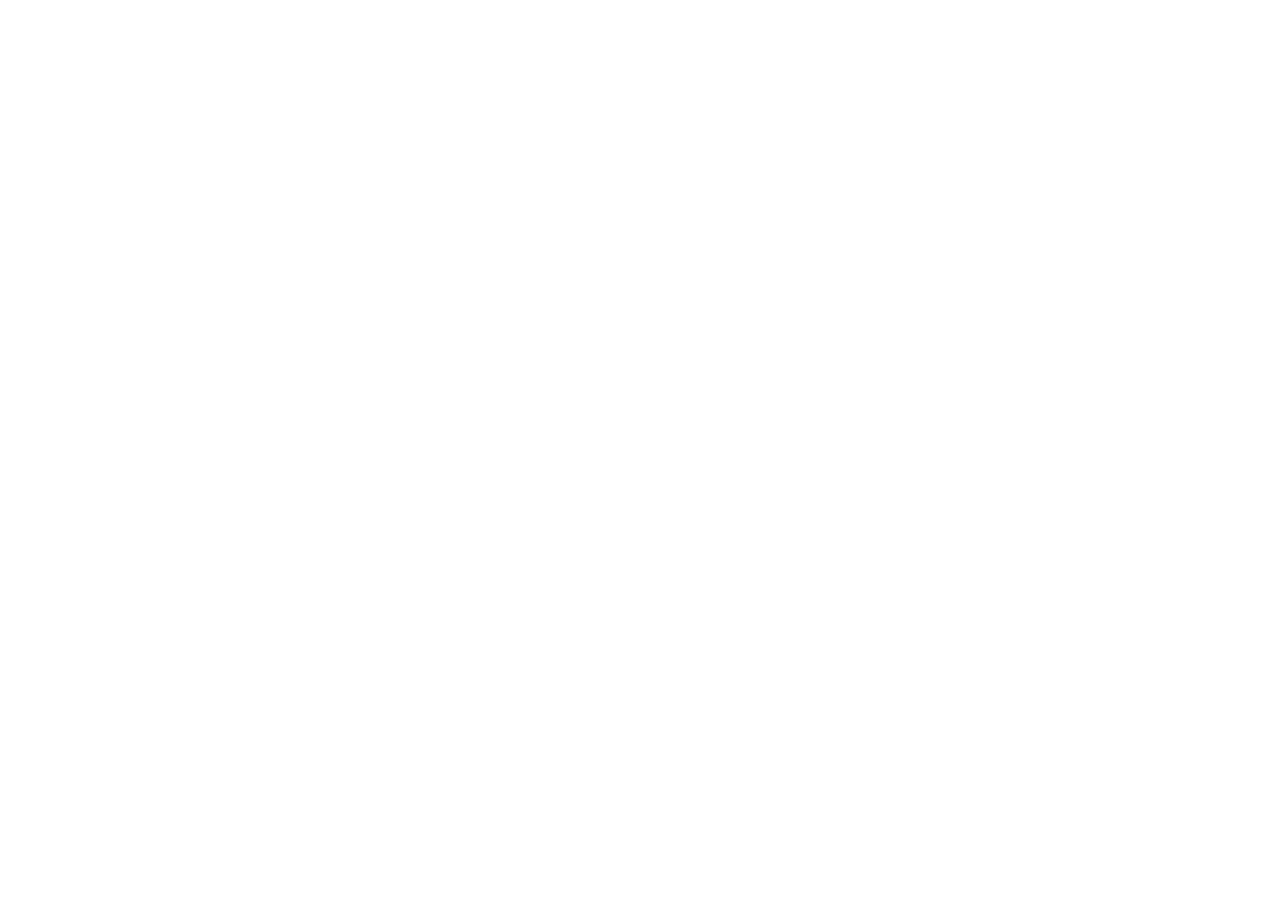
==== Middleton_Map/index.html @ d949b486 "Middleton Map" ====
<!DOCTYPE html>
<html lang="en">
    <head>
        <meta charset="utf-8">
        <meta name="viewport" content="width=device-width">
            <title>Middleton Sample Map</title>

            <!--P O T E N T I A L  F O N T S-->
          <link rel="stylesheet" href="https://fonts.googleapis.com/css?family=Quicksand">
          <link rel="stylesheet" href="https://fonts.googleapis.com/css?family=Gotu">
          <link rel="stylesheet" href="https://fonts.googleapis.com/css2?family=IM+Fell+English&display=swap">


          <!-- PROJECT STYLE SHEETS-->
          <link rel="stylesheet" href="css/bootstrap.min.css">
          <link rel="stylesheet" href="css/bootstrap-theme.min.css">
          <link rel="stylesheet" href="lib/leaflet/leaflet.css">
          <!-- <link rel="stylesheet" href="css/animation.css"> -->
          <link rel="stylesheet" href="css/style.css">

          <!-- FAVICON -->
          <link rel="icon" href="img/Favicon.jpg">

    </head>

    <body>

  <!-- Map container -->
  <div id="mapid"></div>













        <!--WEBSITE TITLE AND AUTHORSHIP-->
        <!-- <header class="header">

          <div class="area" >
            <ul class="circles">
                    <li></li>
                    <li></li>
                    <li></li>
                    <li></li>
                    <li></li>
                    <li></li>
                    <li></li>
                    <li></li>
                    <li></li>
                    <li></li>
            </ul>
          </div>

            <h1 id="headerText">States: Helping or Harming Elections?</em></h1>
            <em><h5 id="subheaderText">Created by: Chris Archuleta, Regan Murray, and Michael Biehl</h5></em>
            <h3 id="Welcome">Welcome</h3>
            <p id="Welcome">This website briefly presents recent data pertaining to state legislation on voting.
              Several important laws that impact voting abilities are presented in the map below and explained in detail afterwards.
              Some states pass laws making it easier to vote while others pass stricter laws.
              This data is especially relevant now as many states
              have gotten stricter with their voting laws, with one important moment being the conclusion of the
              <b><em><a id="welcomelink" href="https://www.supremecourt.gov/opinions/12pdf/12-96_6k47.pdf" target="_blank" class="externallink">Shelby County v. Holder</a></em></b> Supreme Court case in 2013.
              A key dimension in the issue of voting laws is that of <em><a id="welcomelink" href="#voterID" class="externallink">voter suppression</a></em>, the systematic disabling and discouragement of minority votes.
            </p>
            <br>

        </header> -->

        <!-- <div class="retrieveContainer">
            <div class="retrievePanel">
              <p id ="retrieveTitle" style="color : white" >
                No State Selected
              </p>

            </div>
        </div> -->

        <!-- ROW CONTAINING LEGEND, MAP, AND RETRIEVE PANEL COLUMNS -->
        <!-- <div class="map-row"> -->

            <!-- LEGEND COLUMN START -->
            <!-- <div class="legend-column"> -->

                <!-- ACCORDION LEGEND -->
                <!-- <div class="panel-group" id="accordion"> -->

                    <!-- ACCORDION SECTION 1 -->
                    <!-- <div class="panel panel-default">
                        <div class="panel-heading">
                            <h4 class="panel-title">
                              <a class="collapsed1" data-toggle="collapse" data-parent="#accordion" href="#collapse1">Dog-Friendly Trails</a>
                        </div>
                        <div id="collapse1" class="panel-collapse collapse in">
                          <div class="panel-body">

                            <img src="/img/Legible Example.png" style="width:100%">

                          </div>
                        </div>
                    </div> -->

                    <!-- ACCORDION SECTION 2 -->
                    <!-- <div class="panel panel-default">
                        <div class="panel-heading">
                            <h4 class="panel-title">
                              <a class="collapsed2" data-toggle="collapse" data-parent="#accordion" href="#collapse2">Early Voting Status</a>
                        </div>
                        <div id="collapse2" class="panel-collapse collapse">
                          <div class="panel-body">

                            <img src="/img/Example Early Vote.png" style="width:100%"> -->

                            <!-- <p class="SubText">LEGEND CONTENT</p> -->

                          <!-- </div>
                        </div>
                    </div> -->

                    <!-- ACCORDION SECTION 3 -->
                    <!-- <div class="panel panel-default">
                        <div class="panel-heading">
                            <h4 class="panel-title">
                              <a class="collapsed3" data-toggle="collapse" data-parent="#accordion" href="#collapse3">Incorrectly Cast Provisional Vote</a>
                        </div>
                        <div id="collapse3" class="panel-collapse collapse">
                          <div class="panel-body">

                            <img src="/img/Example Provisional Vote.png" style="width:100%">

                          </div>
                        </div>
                    </div> -->

                    <!-- ACCORDION SECTION 4 -->
                    <!-- <div class="panel panel-default">
                        <div class="panel-heading">
                            <h4 class="panel-title">
                              <a class="collapsed4" data-toggle="collapse" data-parent="#accordion" href="#collapse4">Online Registration</a>
                        </div>
                        <div id="collapse4" class="panel-collapse collapse">
                          <div class="panel-body">

                            <img src="/img/Example Online Reg.png" style="width:100%">

                          </div>
                        </div>
                    </div> -->

                    <!-- ACCORDION SECTION 5 -->
                    <!-- <div class="panel panel-default">
                        <div class="panel-heading">
                            <h4 class="panel-title">
                              <a class="collapsed5" data-toggle="collapse" data-parent="#accordion" href="#collapse5">Voter ID Requirement</a>
                        </div>
                        <div id="collapse5" class="panel-collapse collapse">
                          <div class="panel-body">

                            <img src="/img/Example ID.png" style="width:100%">

                          </div>
                        </div>
                    </div> -->

                    <!-- ACCORDION SECTION 6 -->
                    <!-- <div class="panel panel-default">
                        <div class="panel-heading">
                            <h4 class="panel-title">
                              <a class="collapsed6" data-toggle="collapse" data-parent="#accordion" href="#collapse6">Election Day Vote Centers</a>
                        </div>
                        <div id="collapse6" class="panel-collapse collapse">
                          <div class="panel-body">

                            <img src="/img/Example Vote Centers.png" style="width:100%">

                          </div>
                        </div>
                    </div> -->

                    <!-- ACCORDION SECTION 7 -->
                    <!-- <div class="panel panel-default">
                        <div class="panel-heading">
                            <h4 class="panel-title">
                              <a class="collapsed7" data-toggle="collapse" data-parent="#accordion" href="#collapse7">Voting Rights Lost to Felons</a>
                        </div>
                        <div id="collapse7" class="panel-collapse collapse">
                          <div class="panel-body">

                            <img src="/img/Example Felony.png" style="width:100%">

                          </div>
                        </div>
                    </div>

                </div>  -->
                <!--END OF ACCORDION LEGEND -->

            <!-- </div> -->
            <!-- END OF LEGEND COLUMN -->

            <!-- MAP COLUMN START -->
            <!-- <div class="map-column">

                <div class="mapContainer">

                </div>

            </div> -->
            <!-- END OF MAP COLUMN -->

      <!-- </div> -->
      <!-- END OF CONTAINER ROW FOR LEGEND, MAP, AND INFO PANEL -->

      <!-- START OF ACCORDION FOR OVERLAY -->
      <!-- <div id="accordion2"> -->

          <!-- <div class="panel2 panel-default">
              <div class="panel-heading">
                  <h4 class="panel-title">
                    <a class="collapsed overlay" data-parent="#accordion">In the Context of Race</a>
              </div>
              <div id="collapse8" class="panel-collapse collapse in">
                <div class="panel-body2">
                  <input type="radio" id="noOverlay radiobutton"> No Overlay <br/> </button>
                  <input type="radio" id="firstOverlay radiobutton"> First Overlay </button>
                </div>
              </div>
          </div> -->

      <!-- </div> -->

      <!-- INFO PARAGRAPHS START -->
      <!-- <center>
          <div class="InfoBody">

              <div class="paragraph">
                <h3 id="paragraphTitle">Background</h3>
                <p>People need to meet certain requirements before they are able to vote in the United States.
                  One requirement is that one must be a U.S. citizen. Citizenship eligibility has changed throughout
                  the nation's history, which, among other privileges, has affected voting eligibilties of certain people.
                  <a href="https://constitutioncenter.org/interactive-constitution/amendment/amendment-xiv" target="_blank" class="externallink">
                    The Fourteenth Amendment</a> largely contributed toward widespread African American eligibility. As
                  another example, the <a href="https://www.archives.gov/historical-docs/todays-doc/?dod-date=602" target="_blank" class="externallink">Indian Citizenship Act of 1924</a>
                   was the first step toward a U.S.-born Native American vote.
                </p>
                <p>In both of these cases, however, other laws had to pass and be implemented for mass enablement,
                  especially at the state level. For example, individual states still prohibited Native Americans from
                  voting despite their status as citizens. This illustrates the importance of legislation and policy
                  aligning at all levels for true voter empowerment.
                </p>
                <p>Many of the recent laws passed at the state level relate to the other basic requirements of voting.
                  The following statements illustrate the connection between state laws and nationwide voting requirements.
                  One must be 18 years old in order to vote, but some states make it easier for
                  <a href="#earlyVoting" class="externallink">18 year old people to vote</a>
                  than others. One has to to vote in their assigned district, which states
                  <a href="#provisionalVote" class="externallink">differentailly enforce.</a> Registration is another prerequisite for voting,
                  which also <a href="#onlineReg" class="externallink">differs from state to state.</a>
                </p>
              </div>
              <br>
              <div class="iframeWrapper">
                <iframe id="videosource" src="https://www.youtube.com/embed/hBlSxGEGLIA" height="315" width="560" allowfullscreen="" frame="0">
                </iframe>
              </div>
                <p class="paragraph">
                  Judges of the state of Wisconsin made
                  headlines in 2020 during the COVID-19 pandemic for ruling in favor of a conventional election day. At the state level,
                  people were confronted with the decision to vote in a potentially deadly environment or miss out altogether. Many people
                  opted out of voting, and some of those who voted possibly fell ill while doing so. This was not the result of laws in same way
                  as the other examples are, but this was a state-level decision that contributed to voter discouragement by holding an in-person
                  election during a viral outbreak.
                </p>
                <p class="paragraph">
                  Indeed, it is at the state level where many of the federal decisions come to fruition or become practically
                  useless. Today, state governments enjoy greater influence over voting laws than they did before, largely
                  because of the 5-4 Supreme Court decision in <em>Shelby County v. Holder</em>.
                </p>
                <p class="paragraph">
                  The <a href="https://constitutioncenter.org/interactive-constitution/amendment/amendment-xv" target="_blank" class="externallink">Fifteenth Amendment</a>
                  protects citizens from discriminatory voting prohibitions, most notably
                  racist prohibitions. Following the ratification of the Fifteenth Amendment, the States took advatange
                  of their rights, courtesy of the <a href="https://constitutioncenter.org/interactive-constitution/amendment/amendment-x" target="_blank" class="externallink">Tenth Amendment</a>
                  and <a href="https://constitutioncenter.org/interactive-constitution/article/article-iv" target="_blank" class="externallink">Article Four of the Consitution</a>,
                  to undo its enfranchisement.
                  Voter suppression infamously manifested as literacy tests and poll taxes, along with other tactics that
                  usually hindered black Americans from voting. Nearly a century after the Fifteenth Amendment, one of the
                  country's most important voting rights acts (1965) prohibited certain districts from changing their election
                  laws. <a href="https://www.justice.gov/crt/history-federal-voting-rights-laws" target="_blank" class="externallink">The Voting Rights Act of 1965</a>
                  targeted very suppressive districts. Whenever these districts changed their election processes, they were obligated
                  to report their intention to not negatively impact minorities.
                  The Voting Rights Act of 1965 targeted the places which had voting tests and less than a 50 % voter turnout in 1964.
                </p>
                <p class="paragraph">
                  However, the constitutionality of the Voting Rights Act of 1965 was brought into question in <em>Shelby County v.
                  Holder.</em> The court case had two sections from the Act that were of interest. The sections made places prove to the either the Attorney General or a D.C.
                  district court judge panel that they were not discriminating against minorites. The 5-4 decision was that Section
                  4 of the Voting Rights Act of 1965 was unconstitutional. To justify the decision, the judges said that the discrimination
                  targeted by the Section was no longer an issue. Once that decision passed, states no longer had to answer
                  to an authority concerning the potentially negative effects of their election laws. The result has been stricter laws,
                  which, like before, act to suppress minority votes.
                </p>
                <div id="earlyVoting" class="paragraph">
                  <h3 id="paragraphTitle">Early Voting Status</h3>
                </div>
                <h3 id="imageTitle">Early Voting Variations</h3>
                <center><img src="assets/Early Voting.png" alt="Early Voting Visual" class="img-responsive" id="embeddedImg"></center>
                <p class="paragraph">
                  Early voting, as in voting before election day, in the United States initially served to accommodate rural voters who had to travel far to cast a ballot.
                  This practice dwindled into late 20th century, with many states only offering an option for absentee voting. Even then,
                  an excuse had to provided, as is still the case in some states. There are drawbacks to early in-person voting
                  such as greater costs for campaigning and the possibility of prematurely casting a vote. The recent resurgence of early voting
                  in most states has been largely an accessibility issue. Many Americans do in fact vote before election day, with probably
                  <a href="https://www.pewresearch.org/fact-tank/2016/10/21/for-many-americans-election-day-is-already-here/" target="_blank" class="externallink">a third
                  of them</a> doing so during the 2010s. While there are a number of reasons why people might vote early, one obvious motivation is to
                  avoid the struggle of voting on a work day.
                  <a href="https://www.bls.gov/news.release/ebs.t05.htm" target="_blank" class="externallink">The Bureau of Labor Statistics</a>
                  releases information relevant to this topic. Certain lines of work yield less days off than others, with minority populations
                  typically occupying these less accommodating positions. There are other obstacles to voting on a single predefined day, such as
                  obligations to caretaking. Lastly, just as rural voters were given a larger window of time by the first
                  implementations of early voting, rural voters today need to set aside more time if they wish to reach a polling place.
                </p>
                <div id="provisionalVote" class="paragraph">
                  <h3 id="paragraphTitle">Provisional Votes</h3>
                </div>
                <p class="paragraph">Provisional ballots give people a chance to vote when they otherwise couldn't. Usually, a person acquires a provisional
                ballot when their voting eligibility cannot be validated. These special ballots are typically set aside and then determined
                to be either legitimate or not. States have different procedures for provisional votes. The end results of provisional ballots
                cast in the wrong precinct are depicted in the map above. However, the states also differ in what can warrant a provisonal ballot.
                Some states, for example, give out provisional ballots when a person's name or address changes. Some states will not give
                provisional ballots under such circumstances. There are also various methods for addressing provisional ballots at a later date,
                which either requires some action from the voter, such as definitively proving eligibility, or a careful inspection by local
                elections officials. Finally, there are different reasons for nullifying provisional ballots. One of the most common reasons is
                that the voter is not registered. Some places are stricter, requiring voters to <a href="#voterID" class="externallink">show a valid photo ID</a>
                in a certain time frame lest the provisional ballot is rejected.
                </p>
                <div id="onlineReg" class="paragraph">
                  <h3 id="paragraphTitle">Online Registration</h3>
                </div>
                <p class="paragraph">
                  All states have paper registration, but not all states have online registration. Online registration generally costs less per applicant
                  than paper registration. This probably explains the currently high
                  adoption rate of onilne registration at the state level. For voters, online regstration methods offer convenience and
                  expedience. However, this assumes that a given voter can access and navigate the internet.
                  Also, some voters are uncomfortable submitting their sensitive information online. Therefore, states that offer both paper
                  and online registration are the most enabling.
                </p>
                <div id="voterID" class="paragraph">
                  <h3 id="paragraphTitle">Voter ID Laws and Voter Suppression</h3>
                </div>
                <br>
                <div class="iframeWrapper">
                  <iframe id="videosource" src="https://www.youtube.com/embed/3cUqRhYCGxw" height="315" width="560" allowfullscreen="" frame="0">
                  </iframe>
                </div>
                <p class="paragraph">
                  Out of the laws explored here, voter ID laws are probably most associated with current attempts at voter suppression.
                  The more identification requirements there are, the less racial minorities, low-income populations, and elderly
                  populations are able to vote. Stricter laws result in lower participation across the board, but the demographics
                  mentioned are <a href="https://www.washingtonpost.com/news/fact-checker/wp/2017/05/30/do-voter-id-laws-help-or-hurt-voter-turnout/" target="_blank" class="externallink">disproportionately affected.</a>
                  A key obstacle for these groups are the costs of getting photo IDs. Also,
                  less abled people are not as likely to gather all necessary documents for their state and report to a polling place on time.
                  Critics of these new laws point out that the country was improving its voting
                  policies before the recent wave of restrictive state legislation. Promoters of these new laws often point to
                  <a href="https://www.heritage.org/election-integrity/heritage-explains/voter-fraud" target="_blank" class="externallink">voter fraud</a>
                  as a reason for having them.
                </p>
                <div id="Conclusion" class="paragraph">
                  <h3 id="paragraphTitle">Conclusion</h3>
                  One of the easiest ways to see geographical variation in voting abilities is to compare the states by different laws.
                  Hopefully, the map offers some insight into which states are currently more disabling or more enabling. Coming to conclusions
                  about voter supression is beyond the means of this site, but our "composite grade" shows how single differences can accumulate
                  to make larger voting disparities between states. It is important to keep in mind that these laws can change quickly, as was
                  the case in many states after 2013. These laws can improve just as fast, so it's important for people to support such improvements
                  in whatever ways they can. For those of you who are able to vote, please do so!
                </div>
              </div>
            </div>  -->
            <!-- End of InfoBody -->
      <!-- </center>
      <br>
      <br>
      <br> -->
      <!-- END OF INFO PARAGRAPHS -->

      <!-- Sources Div -->

      <!-- <div class="closer">

          <div class="area2">
            <ul class="circles2">
                    <li></li>
                    <li></li>
                    <li></li>
                    <li></li>
                    <li></li>
                    <li></li>
                    <li></li>
                    <li></li>
                    <li></li>
                    <li></li>
            </ul>
          </div>

          <div class="source-creator-row">

            <div class="source-column">
              <h1 id="sources-title">Sources:</h1>
              <p id="sources">
                <a id="portfoliolinks" href="https://www.ncsl.org/" target="_blank">National Conference of State Legislatures</a>
                <br>
                <br>
                <a id="portfoliolinks" href="https://www.propublica.org/article/everything-youve-ever-wanted-to-know-about-voter-id-laws" target="_blank">ProPublica: Voter ID Laws</a>
                <br>
                <br>
                <a id="portfoliolinks" href="https://www.narf.org/cases/voting-rights/" target="_blank">Native American Rights Fund: Voting Rights</a>
                <br>
                <br>
                <a id="portfoliolinks" href="https://www.brennancenter.org/" target="_blank">Brennan Center for Justice</a>
              </p>
            </div>

            <div class="creator-column">
              <h1 id="sources-title">Creators:</h1>
              <p id="sources">
                <a id="portfoliolinks" href="https://christopherarchuleta.github.io/" target="_blank">Chris's Portfolio</a>
                <br>
                <br>
                <a id="portfoliolinks" href="" target="_blank">Regan's Portfolio</a>
                <br>
                <br>
                <a id="portfoliolinks" href="https://mbiehlgis.github.io/Portfolio/" target="_blank">Mike's Portfolio</a>
              </p>
            </div>

          </div>
      </div> -->



      <!-- RETRIEVE PANEL START -->
      <!-- <div class="retrieveContainer">
          <div class="retrievePanel">
            <p id ="retrieveTitle" style="color : white" >
              State
              <br>
              Grade:
              <br>
              Online Registration:
              <br>
              Early Voting Status:
              <br>
              Voter ID Requirement:
              <br>
              Election Day Vote:
              <br>
              Rights Lost to Felons:
              <br>
              Incorrectly Cast Provisional Vote:
            </p>

          </div>
      </div> -->
      <!-- RETRIEVE PANEL END -->

      <!-- </div > -->



        <!--you can also use this space for internal scripts;
        place these within <script> tags-->

        <!--put your external script links here-->
        <script type="text/javascript" src="lib/jquery-3.4.1.js"></script>
        <script type="text/javascript" src="lib/leaflet/leaflet.js"></script>
        <script type="text/javascript" src="lib/leaflet/leaflet.ajax.min.js"></script>
        <!-- <script type="text/javascript" src="lib/d3/d3.js"></script> -->
        <!-- <script type="text/javascript" src="lib/topojson.js"></script> -->
        <script type="text/javascript" src="lib/ss.js"></script>
        <script type="text/javascript" src="lib/bootstrap.js"></script>
        <!-- <script src="https://d3js.org/d3-drag.v1.min.js"></script> -->
        <!-- <script src="https://d3js.org/d3-zoom.v1.min.js"></script> -->
        <!-- <script type="text/javascript" src="js/ZoomTest.js"></script> -->
        <script type="text/javascript" src="js/main.js"></script>
    </body>
</html>
---- Middleton_Map/lib/leaflet/leaflet.css ----
/* required styles */

.leaflet-pane,
.leaflet-tile,
.leaflet-marker-icon,
.leaflet-marker-shadow,
.leaflet-tile-container,
.leaflet-pane > svg,
.leaflet-pane > canvas,
.leaflet-zoom-box,
.leaflet-image-layer,
.leaflet-layer {
	position: absolute;
	left: 0;
	top: 0;
	}
.leaflet-container {
	overflow: hidden;
	}
.leaflet-tile,
.leaflet-marker-icon,
.leaflet-marker-shadow {
	-webkit-user-select: none;
	   -moz-user-select: none;
	        user-select: none;
	  -webkit-user-drag: none;
	}
/* Prevents IE11 from highlighting tiles in blue */
.leaflet-tile::selection {
	background: transparent;
}
/* Safari renders non-retina tile on retina better with this, but Chrome is worse */
.leaflet-safari .leaflet-tile {
	image-rendering: -webkit-optimize-contrast;
	}
/* hack that prevents hw layers "stretching" when loading new tiles */
.leaflet-safari .leaflet-tile-container {
	width: 1600px;
	height: 1600px;
	-webkit-transform-origin: 0 0;
	}
.leaflet-marker-icon,
.leaflet-marker-shadow {
	display: block;
	}
/* .leaflet-container svg: reset svg max-width decleration shipped in Joomla! (joomla.org) 3.x */
/* .leaflet-container img: map is broken in FF if you have max-width: 100% on tiles */
.leaflet-container .leaflet-overlay-pane svg,
.leaflet-container .leaflet-marker-pane img,
.leaflet-container .leaflet-shadow-pane img,
.leaflet-container .leaflet-tile-pane img,
.leaflet-container img.leaflet-image-layer,
.leaflet-container .leaflet-tile {
	max-width: none !important;
	max-height: none !important;
	}

.leaflet-container.leaflet-touch-zoom {
	-ms-touch-action: pan-x pan-y;
	touch-action: pan-x pan-y;
	}
.leaflet-container.leaflet-touch-drag {
	-ms-touch-action: pinch-zoom;
	/* Fallback for FF which doesn't support pinch-zoom */
	touch-action: none;
	touch-action: pinch-zoom;
}
.leaflet-container.leaflet-touch-drag.leaflet-touch-zoom {
	-ms-touch-action: none;
	touch-action: none;
}
.leaflet-container {
	-webkit-tap-highlight-color: transparent;
}
.leaflet-container a {
	-webkit-tap-highlight-color: rgba(51, 181, 229, 0.4);
}
.leaflet-tile {
	filter: inherit;
	visibility: hidden;
	}
.leaflet-tile-loaded {
	visibility: inherit;
	}
.leaflet-zoom-box {
	width: 0;
	height: 0;
	-moz-box-sizing: border-box;
	     box-sizing: border-box;
	z-index: 800;
	}
/* workaround for https://bugzilla.mozilla.org/show_bug.cgi?id=888319 */
.leaflet-overlay-pane svg {
	-moz-user-select: none;
	}

.leaflet-pane         { z-index: 400; }

.leaflet-tile-pane    { z-index: 200; }
.leaflet-overlay-pane { z-index: 400; }
.leaflet-shadow-pane  { z-index: 500; }
.leaflet-marker-pane  { z-index: 600; }
.leaflet-tooltip-pane   { z-index: 650; }
.leaflet-popup-pane   { z-index: 700; }

.leaflet-map-pane canvas { z-index: 100; }
.leaflet-map-pane svg    { z-index: 200; }

.leaflet-vml-shape {
	width: 1px;
	height: 1px;
	}
.lvml {
	behavior: url(#default#VML);
	display: inline-block;
	position: absolute;
	}


/* control positioning */

.leaflet-control {
	position: relative;
	z-index: 800;
	pointer-events: visiblePainted; /* IE 9-10 doesn't have auto */
	pointer-events: auto;
	}
.leaflet-top,
.leaflet-bottom {
	position: absolute;
	z-index: 1000;
	pointer-events: none;
	}
.leaflet-top {
	top: 0;
	}
.leaflet-right {
	right: 0;
	}
.leaflet-bottom {
	bottom: 0;
	}
.leaflet-left {
	left: 0;
	}
.leaflet-control {
	float: left;
	clear: both;
	}
.leaflet-right .leaflet-control {
	float: right;
	}
.leaflet-top .leaflet-control {
	margin-top: 10px;
	}
.leaflet-bottom .leaflet-control {
	margin-bottom: 10px;
	}
.leaflet-left .leaflet-control {
	margin-left: 10px;
	}
.leaflet-right .leaflet-control {
	margin-right: 10px;
	}


/* zoom and fade animations */

.leaflet-fade-anim .leaflet-tile {
	will-change: opacity;
	}
.leaflet-fade-anim .leaflet-popup {
	opacity: 0;
	-webkit-transition: opacity 0.2s linear;
	   -moz-transition: opacity 0.2s linear;
	        transition: opacity 0.2s linear;
	}
.leaflet-fade-anim .leaflet-map-pane .leaflet-popup {
	opacity: 1;
	}
.leaflet-zoom-animated {
	-webkit-transform-origin: 0 0;
	    -ms-transform-origin: 0 0;
	        transform-origin: 0 0;
	}
.leaflet-zoom-anim .leaflet-zoom-animated {
	will-change: transform;
	}
.leaflet-zoom-anim .leaflet-zoom-animated {
	-webkit-transition: -webkit-transform 0.25s cubic-bezier(0,0,0.25,1);
	   -moz-transition:    -moz-transform 0.25s cubic-bezier(0,0,0.25,1);
	        transition:         transform 0.25s cubic-bezier(0,0,0.25,1);
	}
.leaflet-zoom-anim .leaflet-tile,
.leaflet-pan-anim .leaflet-tile {
	-webkit-transition: none;
	   -moz-transition: none;
	        transition: none;
	}

.leaflet-zoom-anim .leaflet-zoom-hide {
	visibility: hidden;
	}


/* cursors */

.leaflet-interactive {
	cursor: pointer;
	}
.leaflet-grab {
	cursor: -webkit-grab;
	cursor:    -moz-grab;
	cursor:         grab;
	}
.leaflet-crosshair,
.leaflet-crosshair .leaflet-interactive {
	cursor: crosshair;
	}
.leaflet-popup-pane,
.leaflet-control {
	cursor: auto;
	}
.leaflet-dragging .leaflet-grab,
.leaflet-dragging .leaflet-grab .leaflet-interactive,
.leaflet-dragging .leaflet-marker-draggable {
	cursor: move;
	cursor: -webkit-grabbing;
	cursor:    -moz-grabbing;
	cursor:         grabbing;
	}

/* marker & overlays interactivity */
.leaflet-marker-icon,
.leaflet-marker-shadow,
.leaflet-image-layer,
.leaflet-pane > svg path,
.leaflet-tile-container {
	pointer-events: none;
	}

.leaflet-marker-icon.leaflet-interactive,
.leaflet-image-layer.leaflet-interactive,
.leaflet-pane > svg path.leaflet-interactive,
svg.leaflet-image-layer.leaflet-interactive path {
	pointer-events: visiblePainted; /* IE 9-10 doesn't have auto */
	pointer-events: auto;
	}

/* visual tweaks */

.leaflet-container {
	background: #ddd;
	outline: 0;
	}
.leaflet-container a {
	color: #0078A8;
	}
.leaflet-container a.leaflet-active {
	outline: 2px solid orange;
	}
.leaflet-zoom-box {
	border: 2px dotted #38f;
	background: rgba(255,255,255,0.5);
	}


/* general typography */
.leaflet-container {
	font: 12px/1.5 "Helvetica Neue", Arial, Helvetica, sans-serif;
	}


/* general toolbar styles */

.leaflet-bar {
	box-shadow: 0 1px 5px rgba(0,0,0,0.65);
	border-radius: 4px;
	}
.leaflet-bar a,
.leaflet-bar a:hover {
	background-color: #fff;
	border-bottom: 1px solid #ccc;
	width: 26px;
	height: 26px;
	line-height: 26px;
	display: block;
	text-align: center;
	text-decoration: none;
	color: black;
	}
.leaflet-bar a,
.leaflet-control-layers-toggle {
	background-position: 50% 50%;
	background-repeat: no-repeat;
	display: block;
	}
.leaflet-bar a:hover {
	background-color: #f4f4f4;
	}
.leaflet-bar a:first-child {
	border-top-left-radius: 4px;
	border-top-right-radius: 4px;
	}
.leaflet-bar a:last-child {
	border-bottom-left-radius: 4px;
	border-bottom-right-radius: 4px;
	border-bottom: none;
	}
.leaflet-bar a.leaflet-disabled {
	cursor: default;
	background-color: #f4f4f4;
	color: #bbb;
	}

.leaflet-touch .leaflet-bar a {
	width: 30px;
	height: 30px;
	line-height: 30px;
	}
.leaflet-touch .leaflet-bar a:first-child {
	border-top-left-radius: 2px;
	border-top-right-radius: 2px;
	}
.leaflet-touch .leaflet-bar a:last-child {
	border-bottom-left-radius: 2px;
	border-bottom-right-radius: 2px;
	}

/* zoom control */

.leaflet-control-zoom-in,
.leaflet-control-zoom-out {
	font: bold 18px 'Lucida Console', Monaco, monospace;
	text-indent: 1px;
	}

.leaflet-touch .leaflet-control-zoom-in, .leaflet-touch .leaflet-control-zoom-out  {
	font-size: 22px;
	}


/* layers control */

.leaflet-control-layers {
	box-shadow: 0 1px 5px rgba(0,0,0,0.4);
	background: #fff;
	border-radius: 5px;
	}
.leaflet-control-layers-toggle {
	background-image: url(images/layers.png);
	width: 36px;
	height: 36px;
	}
.leaflet-retina .leaflet-control-layers-toggle {
	background-image: url(images/layers-2x.png);
	background-size: 26px 26px;
	}
.leaflet-touch .leaflet-control-layers-toggle {
	width: 44px;
	height: 44px;
	}
.leaflet-control-layers .leaflet-control-layers-list,
.leaflet-control-layers-expanded .leaflet-control-layers-toggle {
	display: none;
	}
.leaflet-control-layers-expanded .leaflet-control-layers-list {
	display: block;
	position: relative;
	}
.leaflet-control-layers-expanded {
	padding: 6px 10px 6px 6px;
	color: #333;
	background: #fff;
	}
.leaflet-control-layers-scrollbar {
	overflow-y: scroll;
	overflow-x: hidden;
	padding-right: 5px;
	}
.leaflet-control-layers-selector {
	margin-top: 2px;
	position: relative;
	top: 1px;
	}
.leaflet-control-layers label {
	display: block;
	}
.leaflet-control-layers-separator {
	height: 0;
	border-top: 1px solid #ddd;
	margin: 5px -10px 5px -6px;
	}

/* Default icon URLs */
.leaflet-default-icon-path {
	background-image: url(images/marker-icon.png);
	}


/* attribution and scale controls */

.leaflet-container .leaflet-control-attribution {
	background: #fff;
	background: rgba(255, 255, 255, 0.7);
	margin: 0;
	}
.leaflet-control-attribution,
.leaflet-control-scale-line {
	padding: 0 5px;
	color: #333;
	}
.leaflet-control-attribution a {
	text-decoration: none;
	}
.leaflet-control-attribution a:hover {
	text-decoration: underline;
	}
.leaflet-container .leaflet-control-attribution,
.leaflet-container .leaflet-control-scale {
	font-size: 11px;
	}
.leaflet-left .leaflet-control-scale {
	margin-left: 5px;
	}
.leaflet-bottom .leaflet-control-scale {
	margin-bottom: 5px;
	}
.leaflet-control-scale-line {
	border: 2px solid #777;
	border-top: none;
	line-height: 1.1;
	padding: 2px 5px 1px;
	font-size: 11px;
	white-space: nowrap;
	overflow: hidden;
	-moz-box-sizing: border-box;
	     box-sizing: border-box;

	background: #fff;
	background: rgba(255, 255, 255, 0.5);
	}
.leaflet-control-scale-line:not(:first-child) {
	border-top: 2px solid #777;
	border-bottom: none;
	margin-top: -2px;
	}
.leaflet-control-scale-line:not(:first-child):not(:last-child) {
	border-bottom: 2px solid #777;
	}

.leaflet-touch .leaflet-control-attribution,
.leaflet-touch .leaflet-control-layers,
.leaflet-touch .leaflet-bar {
	box-shadow: none;
	}
.leaflet-touch .leaflet-control-layers,
.leaflet-touch .leaflet-bar {
	border: 2px solid rgba(0,0,0,0.2);
	background-clip: padding-box;
	}


/* popup */

.leaflet-popup {
	position: absolute;
	text-align: center;
	margin-bottom: 20px;
	}
.leaflet-popup-content-wrapper {
	padding: 1px;
	text-align: left;
	border-radius: 12px;
	}
.leaflet-popup-content {
	margin: 13px 19px;
	line-height: 1.4;
	}
.leaflet-popup-content p {
	margin: 18px 0;
	}
.leaflet-popup-tip-container {
	width: 40px;
	height: 20px;
	position: absolute;
	left: 50%;
	margin-left: -20px;
	overflow: hidden;
	pointer-events: none;
	}
.leaflet-popup-tip {
	width: 17px;
	height: 17px;
	padding: 1px;

	margin: -10px auto 0;

	-webkit-transform: rotate(45deg);
	   -moz-transform: rotate(45deg);
	    -ms-transform: rotate(45deg);
	        transform: rotate(45deg);
	}
.leaflet-popup-content-wrapper,
.leaflet-popup-tip {
	background: white;
	color: #333;
	box-shadow: 0 3px 14px rgba(0,0,0,0.4);
	}
.leaflet-container a.leaflet-popup-close-button {
	position: absolute;
	top: 0;
	right: 0;
	padding: 4px 4px 0 0;
	border: none;
	text-align: center;
	width: 18px;
	height: 14px;
	font: 16px/14px Tahoma, Verdana, sans-serif;
	color: #c3c3c3;
	text-decoration: none;
	font-weight: bold;
	background: transparent;
	}
.leaflet-container a.leaflet-popup-close-button:hover {
	color: #999;
	}
.leaflet-popup-scrolled {
	overflow: auto;
	border-bottom: 1px solid #ddd;
	border-top: 1px solid #ddd;
	}

.leaflet-oldie .leaflet-popup-content-wrapper {
	zoom: 1;
	}
.leaflet-oldie .leaflet-popup-tip {
	width: 24px;
	margin: 0 auto;

	-ms-filter: "progid:DXImageTransform.Microsoft.Matrix(M11=0.70710678, M12=0.70710678, M21=-0.70710678, M22=0.70710678)";
	filter: progid:DXImageTransform.Microsoft.Matrix(M11=0.70710678, M12=0.70710678, M21=-0.70710678, M22=0.70710678);
	}
.leaflet-oldie .leaflet-popup-tip-container {
	margin-top: -1px;
	}

.leaflet-oldie .leaflet-control-zoom,
.leaflet-oldie .leaflet-control-layers,
.leaflet-oldie .leaflet-popup-content-wrapper,
.leaflet-oldie .leaflet-popup-tip {
	border: 1px solid #999;
	}


/* div icon */

.leaflet-div-icon {
	background: #fff;
	border: 1px solid #666;
	}


/* Tooltip */
/* Base styles for the element that has a tooltip */
.leaflet-tooltip {
	position: absolute;
	padding: 6px;
	background-color: #fff;
	border: 1px solid #fff;
	border-radius: 3px;
	color: #222;
	white-space: nowrap;
	-webkit-user-select: none;
	-moz-user-select: none;
	-ms-user-select: none;
	user-select: none;
	pointer-events: none;
	box-shadow: 0 1px 3px rgba(0,0,0,0.4);
	}
.leaflet-tooltip.leaflet-clickable {
	cursor: pointer;
	pointer-events: auto;
	}
.leaflet-tooltip-top:before,
.leaflet-tooltip-bottom:before,
.leaflet-tooltip-left:before,
.leaflet-tooltip-right:before {
	position: absolute;
	pointer-events: none;
	border: 6px solid transparent;
	background: transparent;
	content: "";
	}

/* Directions */

.leaflet-tooltip-bottom {
	margin-top: 6px;
}
.leaflet-tooltip-top {
	margin-top: -6px;
}
.leaflet-tooltip-bottom:before,
.leaflet-tooltip-top:before {
	left: 50%;
	margin-left: -6px;
	}
.leaflet-tooltip-top:before {
	bottom: 0;
	margin-bottom: -12px;
	border-top-color: #fff;
	}
.leaflet-tooltip-bottom:before {
	top: 0;
	margin-top: -12px;
	margin-left: -6px;
	border-bottom-color: #fff;
	}
.leaflet-tooltip-left {
	margin-left: -6px;
}
.leaflet-tooltip-right {
	margin-left: 6px;
}
.leaflet-tooltip-left:before,
.leaflet-tooltip-right:before {
	top: 50%;
	margin-top: -6px;
	}
.leaflet-tooltip-left:before {
	right: 0;
	margin-right: -12px;
	border-left-color: #fff;
	}
.leaflet-tooltip-right:before {
	left: 0;
	margin-left: -12px;
	border-right-color: #fff;
	}
---- Middleton_Map/css/style.css ----
/* HEADER STYLES */
/* @font-face {
  font-family: Gotham;
  src: url(/img/Gotham-Bold.otf);
}

.header {
  font-family: Gotham;
  text-align: center;
  color: #fff;
  background-color: #756bb1;
  padding-left: 20px;
  padding-right: 20px;
  padding-top: 0;
} */

/* Link colors */
/* .externallink {
  color: #54278f !important;
  font-weight: bolder;
  font-size: 16pt;
} */

                /* MAP STYLES */
#mapid {
  height: 450px;
}



              /* PARAGRAPH STYLES */

/* .InfoBody {
  width: 67vw;
  line-height: 20pt;
  padding-top: 75vh;  */
  /* pushes paragraphs down below map */
  /* padding-left: 2%;
} */

/* #Welcome {
  font-family: Quicksand;
  font-weight: normal;
  color: white;
} */

/* #welcomelink {
  color: #fff !important;
  text-decoration: none;
}

#Welcome a:hover {
  color: cyan !important;
}


.paragraph {
  font-family: Quicksand;
  font-weight: normal;
  padding-left: 30px;
  padding-right: 30px;
  text-align: left;
  color: black;
  font-size: 14pt;
  line-height: 25pt;
}

#paragraphTitle {
  color: #54278f;
  font-size: 33pt;
  font-family: Quicksand;
  text-align: left;
}

#imageTitle {
  padding-top: 10px;
  text-align: center;
  font-family: Quicksand;
}

#embeddedImg {
  padding-bottom: 40px;
}

#videosource {
  border-radius: 10px;
  border-color: #756bb1;
  border-width: 6px;
  height: 450px;
} */

/* Closing Sources */

/* .source-creator-row::after {
  content: "";
  clear: both;
  display: table;
}

.source-column {
  float: left;
  padding-left: 2%;
}

.creator-column {
  float: right;
  padding-right: 2%;
}

.closer {
  font-family: Quicksand;
  color: #fff;
  background-color: #756bb1;
  top: 0px;
  height: 80%;
  z-index: 10;
}

#sources-title {
  text-align: left;
  padding-top: 1%;
  padding-left: 1%;
  z-index: 10;
  position: relative;
}

#sources {
  text-align: left;
  z-index: 10;
  padding-left: 1%;
  position:relative;
}

#portfoliolinks {
  color: #fff;
  text-decoration: none;
}

#sources a:hover {
  color: cyan;
  transition: .2s ease;
} */



              /* M A P  A N D  L E G E N D */

/* Map/Legend/Retrieve Containers */
/* .map-row {
  position: absolute;
  padding-top: 5vh;
}

.map-row::after {
  content: "";
  clear: both;
  display: flex;
  position: absolute;
}

.legend-column {
  float: left;
  padding-top: 0px;
}

.map-column {
  float:right;
  text-align: center;
}

.retrieveContainer {
  padding-left: 76vw;
  padding-top: 20vh; */
  /* bottom: 565vh; pushes retrievePanel up */
  /* position: absolute;
  pointer-events: none;
  z-index: 1;
}

.retrievePanel {
  width: 23vw;
  background-color: #54278f; */
  /* background-image: linear-gradient(to bottom, #54278f 0, #9e9ac8 100%) !important; */
  /* position: relative;
  text-align: left;
  border-radius: 5px;
  font-family: Gotham;
  padding-left: 5px;
  pointer-events: none;
  color: #fff;
  font-size: 10pt;
  opacity: 90%;
} */

/* .overlay {  */
  /* Filter Panel */
  /* text-decoration: none !important;
} */


/* LEGEND ACCORDION STYLES */
/* #accordion {
  width: 20vw;
  padding-left: 10px;
} */

/* #accordion2 {
  float: right !important;
  width: 10vw !important;
  padding-left: 80vw;
  padding-top: 40vh;
  position: absolute;
  pointer-events: fill;
  z-index: 1;
} */

/* #radiobutton {
  pointer-events:all !important;
  z-index: 2;
}

.panel2 {
  float: right !important; */
  /* padding-right: 4%; */
   /* Pushes panel left and right */
  /* padding-top: 48vh;  */
  /* Pushes down */
  /* position: relative;
  pointer-events: auto;
  z-index: 1;
}

.panel-heading {
  background-image: linear-gradient(to bottom, #54278f 0, #756bb1 100%) !important;
  color: white;
}

.panel-title {
  color: white !important;
  border-color: gray; */
  /* padding-right: 60px;  */
  /* Controls Overlay Panel Width */
/* } */

/* .panel-title2 {
  color: white !important;
  border-color: gray;
}

.panel-body2 {
  border-color: black !important;
  border-width: 1;
  z-index: 0;
} */

/* #collapse8 {  */
  /* Overlay Panel Body */
  /* background-color: #9e9ac8;
  color: #fff;
  font-family: Quicksand;
  padding-left: 5px;
  line-height: 18pt;
  border-bottom-left-radius: 4px;
  border-bottom-right-radius: 4px;

} */

/* MAP STYLES */
/* .map { */
  /* border: medium solid white; */
  /* margin: 10px 0 0 20px;
  background-color: none; */
  /* background-color: #fff; */
  /* position: relative;
  float: right;
  flex: 75%;
  width: 67vw;
  overflow-x: scroll;
  bottom: 25px;
  stroke: #4b30c1;
  stroke-width: 1.1;
}

path {
  stroke-linecap: round;
  stroke-linejoin: round;
}

.popup {
  stroke: orange;
}

.lands {
  fill: rgba(100,100,100,0.4);
}

.boundaries {
  stroke-width: .5px;
  fill: #ffffff;
  stroke: gray;
}

.roads {
  fill: none;
  stroke: pink;
}

.impTrailEase {
  fill: none;
  stroke: yellow;
}

.parks {
  fill: green;
  stroke-width: 0.25px;
}

.planEase {
  fill: none;
  stroke: orange;
}

.planNoEase {
  fill: none;
  stroke: black;
}

.notRec {
  fill: none;
  stroke: blue;
}

.uncert {
  fill: none;
  stroke: purple;
}

.midPar {
  fill: rgba(180, 0, 60, 0.6);
}

.schPar {
  fill: rgba(0, 225, 110, 0.6);
} */
/* RETRIEVE PANEL STYLES */

/* .infolabel {
margin: 0 20px 0 0;
position: absolute;
height: 75px;
min-width: 100px;
color: #fff;
background-image: linear-gradient(to bottom, #045a8d 0, #2b8cbe 100%) !important;
border: solid medium #fff;
padding: 5px 10px;
top: -75px;
text-align: center;
}

.infolabel h1 {
margin: 0 20px 0 0;
padding: 0;
display: inline-block;
line-height: 1em;
text-align: center;
} */
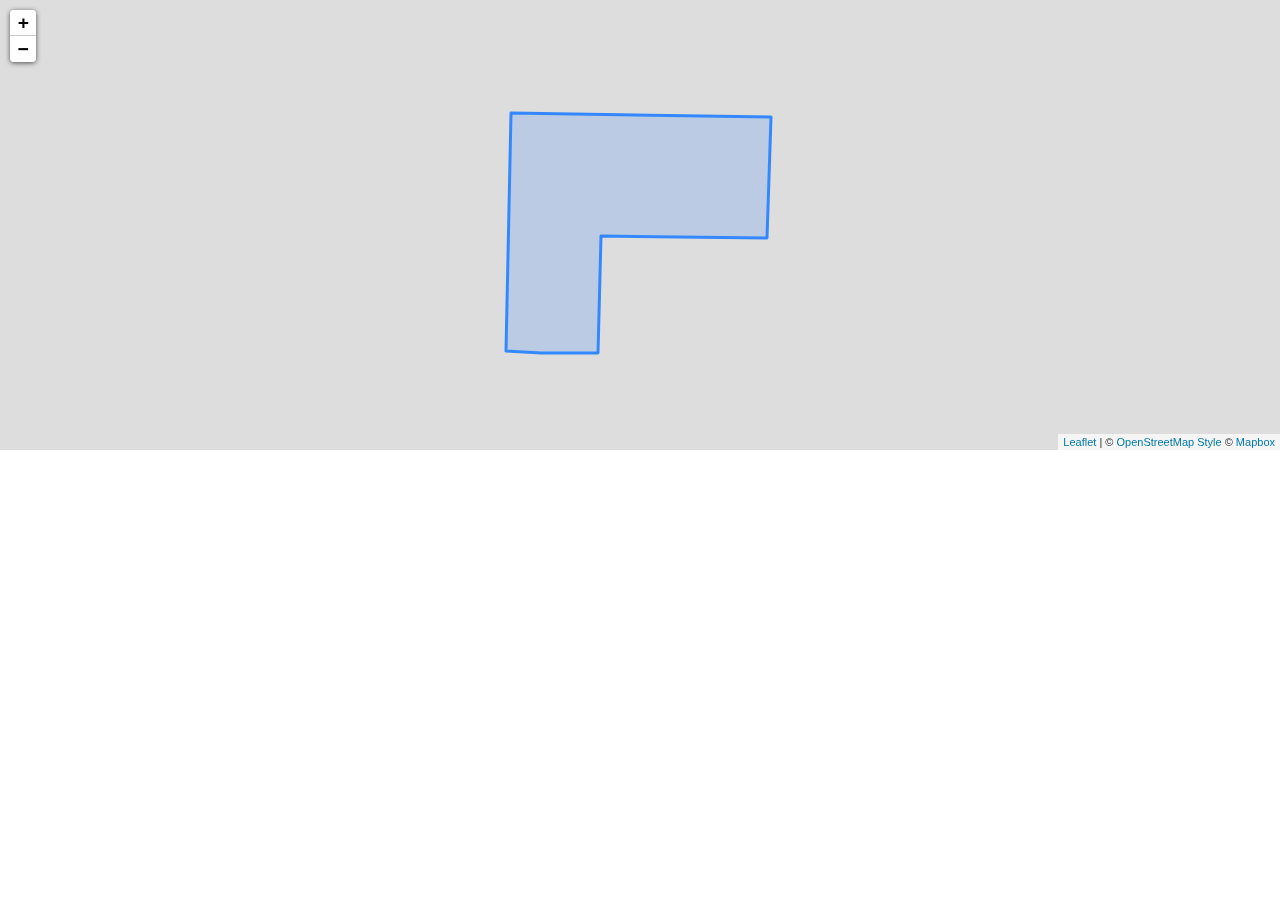
==== commit d3cd8dba: "Successfully Added Parks" ====
--- a/Middleton_Map/index.html
+++ b/Middleton_Map/index.html
@@ -480,7 +480,7 @@
         <script type="text/javascript" src="lib/leaflet/leaflet.js"></script>
         <script type="text/javascript" src="lib/leaflet/leaflet.ajax.min.js"></script>
         <!-- <script type="text/javascript" src="lib/d3/d3.js"></script> -->
-        <!-- <script type="text/javascript" src="lib/topojson.js"></script> -->
+        <script type="text/javascript" src="lib/topojson.js"></script>
         <script type="text/javascript" src="lib/ss.js"></script>
         <script type="text/javascript" src="lib/bootstrap.js"></script>
         <!-- <script src="https://d3js.org/d3-drag.v1.min.js"></script> -->
--- a/Middleton_Map/css/animation.css
+++ b/Middleton_Map/css/animation.css
@@ -0,0 +1,251 @@
+/* A N I M A T I O N   S T Y L E S */
+
+.area{
+    background: #756bb1;
+    background: -webkit-linear-gradient(to left, #8f94fb, #4e54c8);
+    width: 100%;
+    height:400%;
+    pointer-events: none;
+}
+
+/* Opening Div Animation */
+
+.circles{
+    position: absolute;
+    top: 0;
+    left: 0;
+    width: 100%;
+    height: 100%;
+    overflow: hidden;
+}
+
+.circles li{
+    position: absolute;
+    display: block;
+    list-style: none;
+    width: 20px;
+    height: 20px;
+    background: rgba(255, 255, 255, 0.2);
+    animation: animate 8s linear infinite;
+    bottom: -150px;
+
+}
+
+.circles li:nth-child(1){
+    left: 25%;
+    width: 80px;
+    height: 80px;
+    animation-delay: 0s;
+}
+
+
+.circles li:nth-child(2){
+    left: 10%;
+    width: 20px;
+    height: 20px;
+    animation-delay: 2s;
+    animation-duration: 12s;
+}
+
+.circles li:nth-child(3){
+    left: 70%;
+    width: 20px;
+    height: 20px;
+    animation-delay: 4s;
+}
+
+.circles li:nth-child(4){
+    left: 40%;
+    width: 60px;
+    height: 60px;
+    animation-delay: 0s;
+    animation-duration: 18s;
+}
+
+.circles li:nth-child(5){
+    left: 65%;
+    width: 20px;
+    height: 20px;
+    animation-delay: 0s;
+}
+
+.circles li:nth-child(6){
+    left: 75%;
+    width: 110px;
+    height: 110px;
+    animation-delay: 3s;
+}
+
+.circles li:nth-child(7){
+    left: 35%;
+    width: 150px;
+    height: 150px;
+    animation-delay: 7s;
+}
+
+.circles li:nth-child(8){
+    left: 50%;
+    width: 25px;
+    height: 25px;
+    animation-delay: 15s;
+    animation-duration: 45s;
+}
+
+.circles li:nth-child(9){
+    left: 20%;
+    width: 15px;
+    height: 15px;
+    animation-delay: 2s;
+    animation-duration: 35s;
+}
+
+.circles li:nth-child(10){
+    left: 85%;
+    width: 150px;
+    height: 150px;
+    animation-delay: 0s;
+    animation-duration: 11s;
+}
+
+
+/* Closing Div Animation */
+
+.area2{
+    background: #756bb1 !important;
+    background: -webkit-linear-gradient(to left, #8f94fb, #4e54c8);
+    width: 100%;
+    height: 37%;
+    pointer-events: none;
+    bottom: 0 px;
+    position: absolute;
+    overflow: hidden;
+}
+
+.circles2{
+    position: absolute;
+    left: 0;
+    width: 100%;
+    height: 100%;
+    overflow: hidden;
+}
+
+.circles2 li{
+    position: absolute;
+    display: block;
+    list-style: none;
+    width: 20px;
+    height: 20px;
+    background: rgba(255, 255, 255, 0.2);
+    animation: animate 10s linear infinite;
+    bottom: -150px;
+
+}
+
+.circles2 li:nth-child(1){
+    left: 25%;
+    width: 80px;
+    height: 80px;
+    animation-delay: 0s;
+}
+
+
+.circles2 li:nth-child(2){
+    left: 10%;
+    width: 20px;
+    height: 20px;
+    animation-delay: 2s;
+    animation-duration: 12s;
+}
+
+.circles2 li:nth-child(3){
+    left: 70%;
+    width: 20px;
+    height: 20px;
+    animation-delay: 4s;
+}
+
+.circles2 li:nth-child(4){
+    left: 40%;
+    width: 60px;
+    height: 60px;
+    animation-delay: 0s;
+    animation-duration: 18s;
+}
+
+.circles2 li:nth-child(5){
+    left: 65%;
+    width: 20px;
+    height: 20px;
+    animation-delay: 0s;
+}
+
+.circles2 li:nth-child(6){
+    left: 75%;
+    width: 110px;
+    height: 110px;
+    animation-delay: 3s;
+}
+
+.circles2 li:nth-child(7){
+    left: 35%;
+    width: 150px;
+    height: 150px;
+    animation-delay: 7s;
+}
+
+.circles2 li:nth-child(8){
+    left: 50%;
+    width: 25px;
+    height: 25px;
+    animation-delay: 15s;
+    animation-duration: 45s;
+}
+
+.circles2 li:nth-child(9){
+    left: 20%;
+    width: 15px;
+    height: 15px;
+    animation-delay: 2s;
+    animation-duration: 35s;
+}
+
+.circles2 li:nth-child(10){
+    left: 85%;
+    width: 150px;
+    height: 150px;
+    animation-delay: 0s;
+    animation-duration: 11s;
+}
+
+/* responsive iframe */
+.iframeWrapper {
+  position: relative;
+  padding-bottom: 56.25%; /*assumes 16:9 aspect ratio*/
+  padding-top: 35px;
+  height: 0;
+  overflow: hidden;
+}
+
+.iframeWrapper iframe {
+  position: absolute;
+  top: 0;
+  left: 0;
+  width: 100%;
+  height: 100%;
+}
+
+@keyframes animate {
+
+    0%{
+        transform: translateY(0) rotate(0deg);
+        opacity: 1;
+        border-radius: 0;
+    }
+
+    100%{
+        transform: translateY(-1000px) rotate(720deg);
+        opacity: 0;
+        border-radius: 50%;
+    }
+
+}
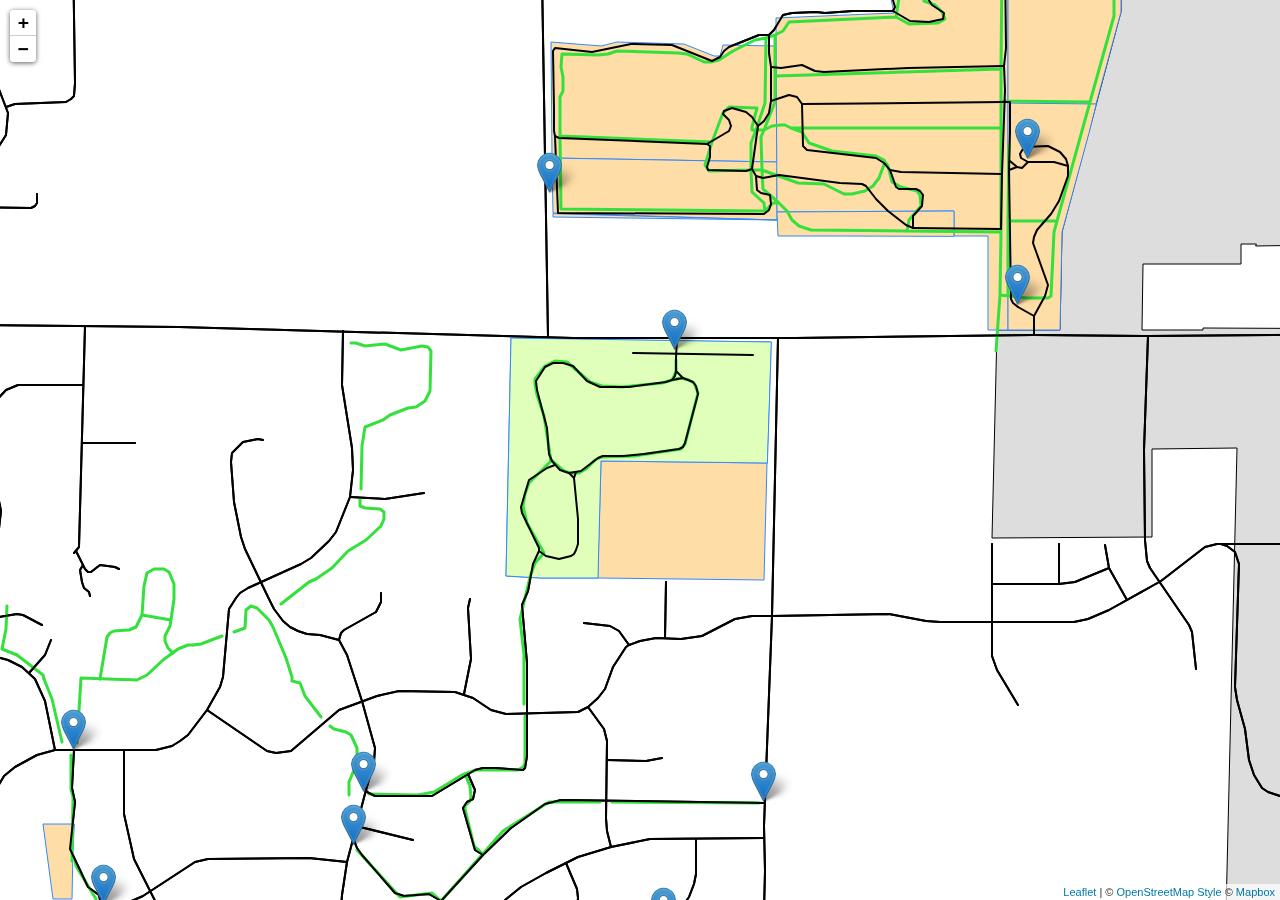
==== commit d7690613: "More GeoJSONS" ====
--- a/Middleton_Map/index.html
+++ b/Middleton_Map/index.html
@@ -2,7 +2,7 @@
 <html lang="en">
     <head>
         <meta charset="utf-8">
-        <meta name="viewport" content="width=device-width">
+        <meta name="viewport" content="width=device-width, initial-scale=1.0, maximum-scale=1.0, user-scalable=no">
             <title>Middleton Sample Map</title>
 
             <!--P O T E N T I A L  F O N T S-->
--- a/Middleton_Map/css/style.css
+++ b/Middleton_Map/css/style.css
@@ -22,8 +22,15 @@
 } */
 
                 /* MAP STYLES */
-#mapid {
-  height: 450px;
+
+/* Styling for mobile */
+body {
+  padding: 0;
+  margin;
+}
+html, body, #mapid {
+  height: 100%;
+  width: 100vw;
 }
 
 
